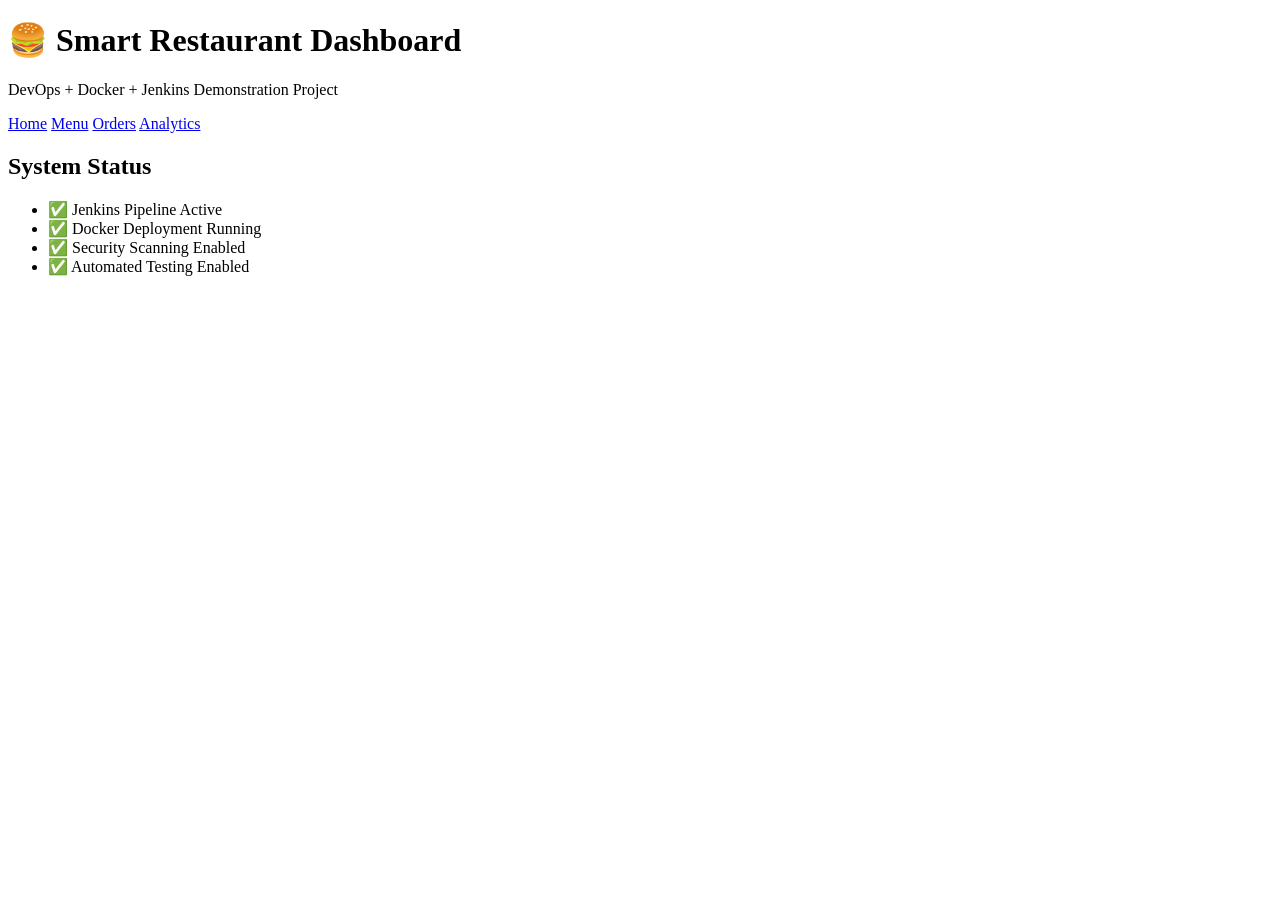
==== templates/index.html @ 37a3da6d "Fixed pytest import path issue" ====
<!DOCTYPE html>
<html>
<head>
    <title>Restaurant Dashboard</title>
    <link rel="stylesheet" href="{{ url_for('static', filename='style.css') }}">
</head>

<body>

    <div class="container">

        <h1>🍔 Smart Restaurant Dashboard</h1>

        <p>DevOps + Docker + Jenkins Demonstration Project</p>

        <div class="nav">
            <a href="/">Home</a>
            <a href="/menu">Menu</a>
            <a href="/orders">Orders</a>
            <a href="/analytics">Analytics</a>
        </div>

        <div class="card">
            <h2>System Status</h2>

            <ul>
                <li>✅ Jenkins Pipeline Active</li>
                <li>✅ Docker Deployment Running</li>
                <li>✅ Security Scanning Enabled</li>
                <li>✅ Automated Testing Enabled</li>
            </ul>
        </div>

    </div>

</body>
</html>
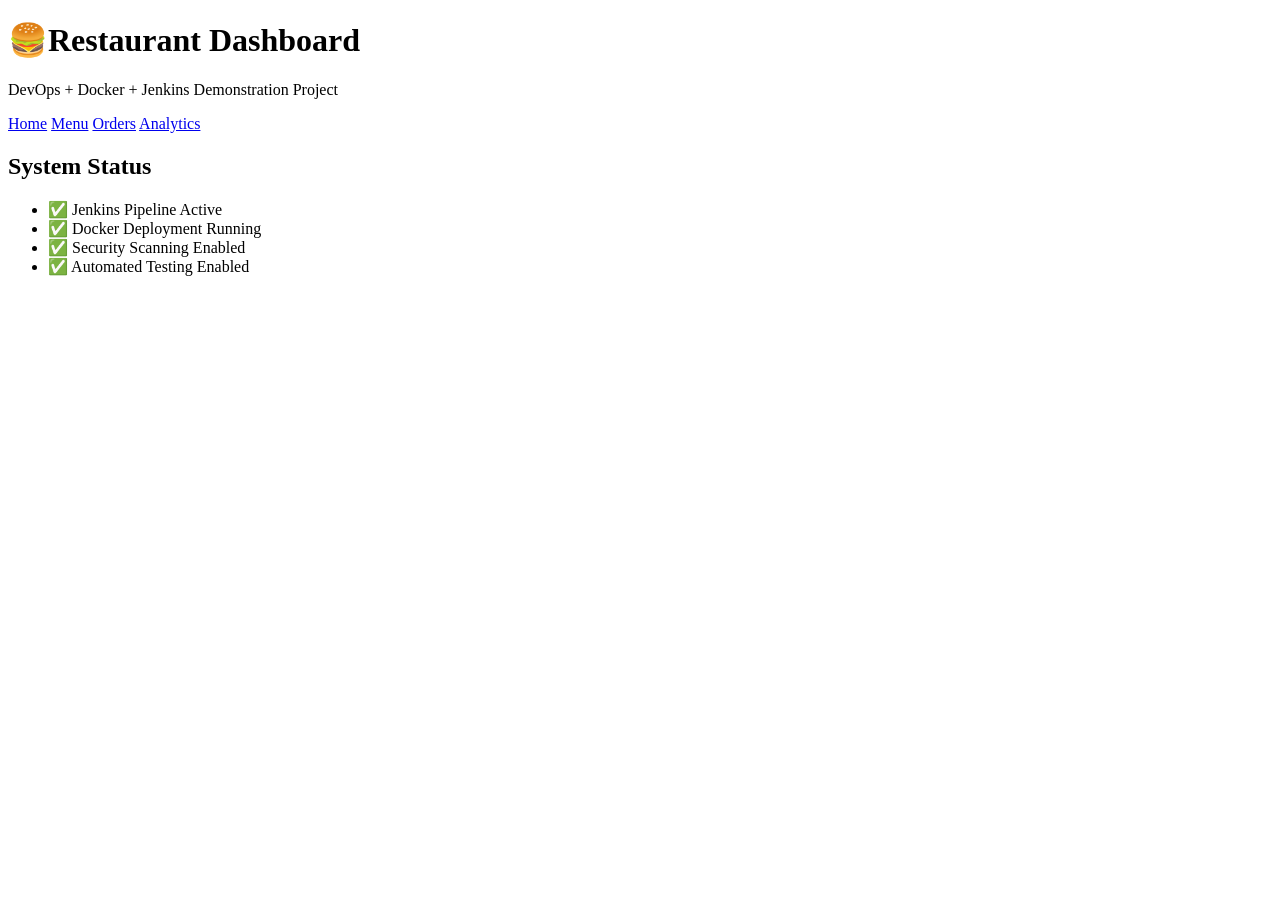
==== commit 6415d677: "Fixed pytest import path issue" ====
--- a/templates/index.html
+++ b/templates/index.html
@@ -9,7 +9,7 @@
 
     <div class="container">
 
-        <h1>🍔 Smart Restaurant Dashboard</h1>
+        <h1>🍔Restaurant Dashboard</h1>
 
         <p>DevOps + Docker + Jenkins Demonstration Project</p>
 
